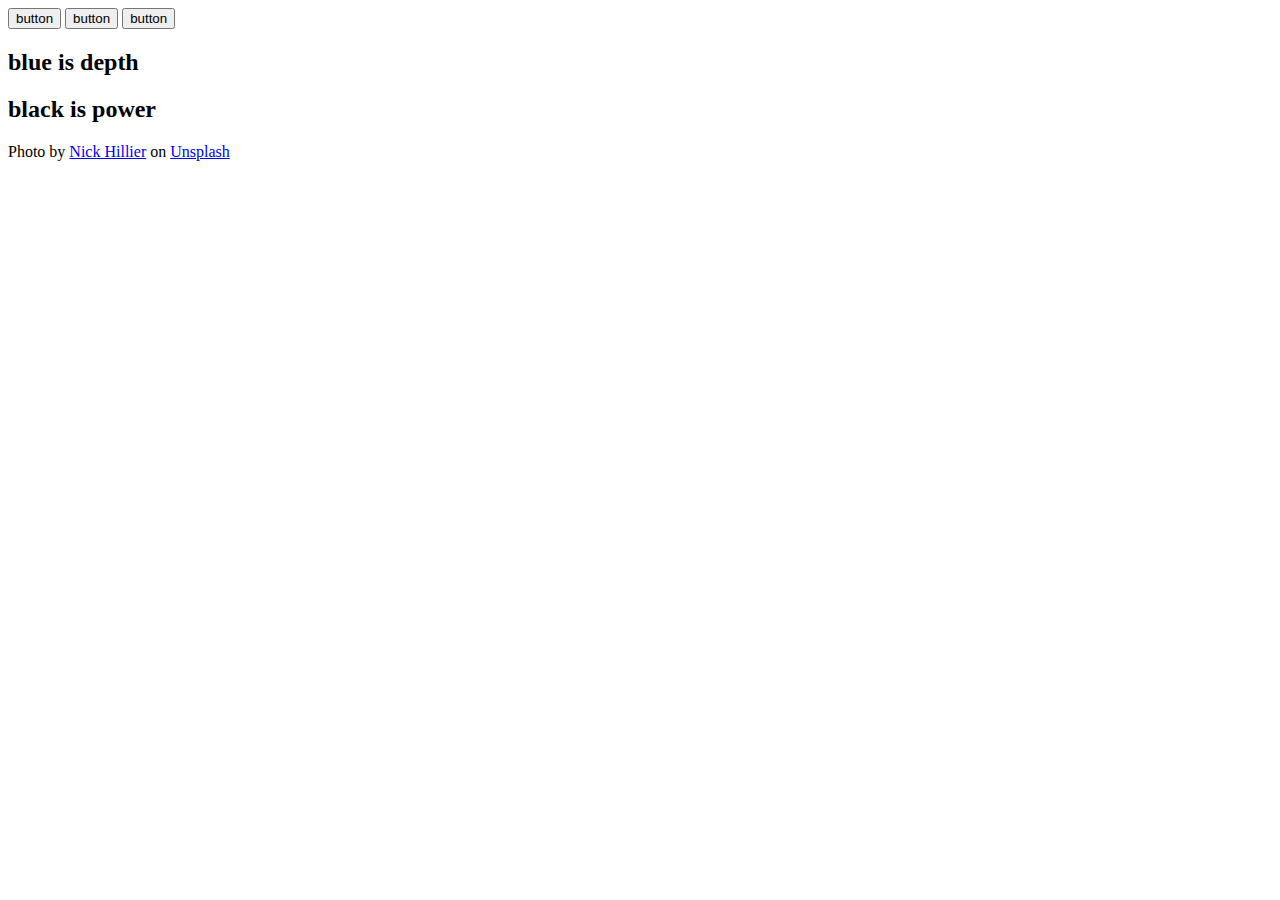
==== 09.split-screen/index.html @ c350df2f "AddedFilmCards" ====
<!DOCTYPE html>
<html lang="en">

<head>
    <meta charset="UTF-8">
    <meta name="viewport" content="width=device-width, initial-scale=1.0">
    <title>Split Screen</title>
    <link rel="stylesheet" href="style/style.css">
</head>

<body>
    <button class="hello">button</button>
    <button class="hello">button</button>
    <button class="hello">button</button>
    <div class="container">
        <div class="split left">
            <h2>
                blue is <strong>depth</strong>
            </h2>
        </div>
        <div class="split right">
            <h2>
              black is <strong>power</strong>
            </h2>
        </div>
    </div>

    <div class="credit">Photo by <a href="https://unsplash.com/@nhillier">Nick Hillier</a> on <a
            href="https://unsplash.com/">Unsplash</a></div>

    <script src="scripts/main.js"></script>
</body>

</html>
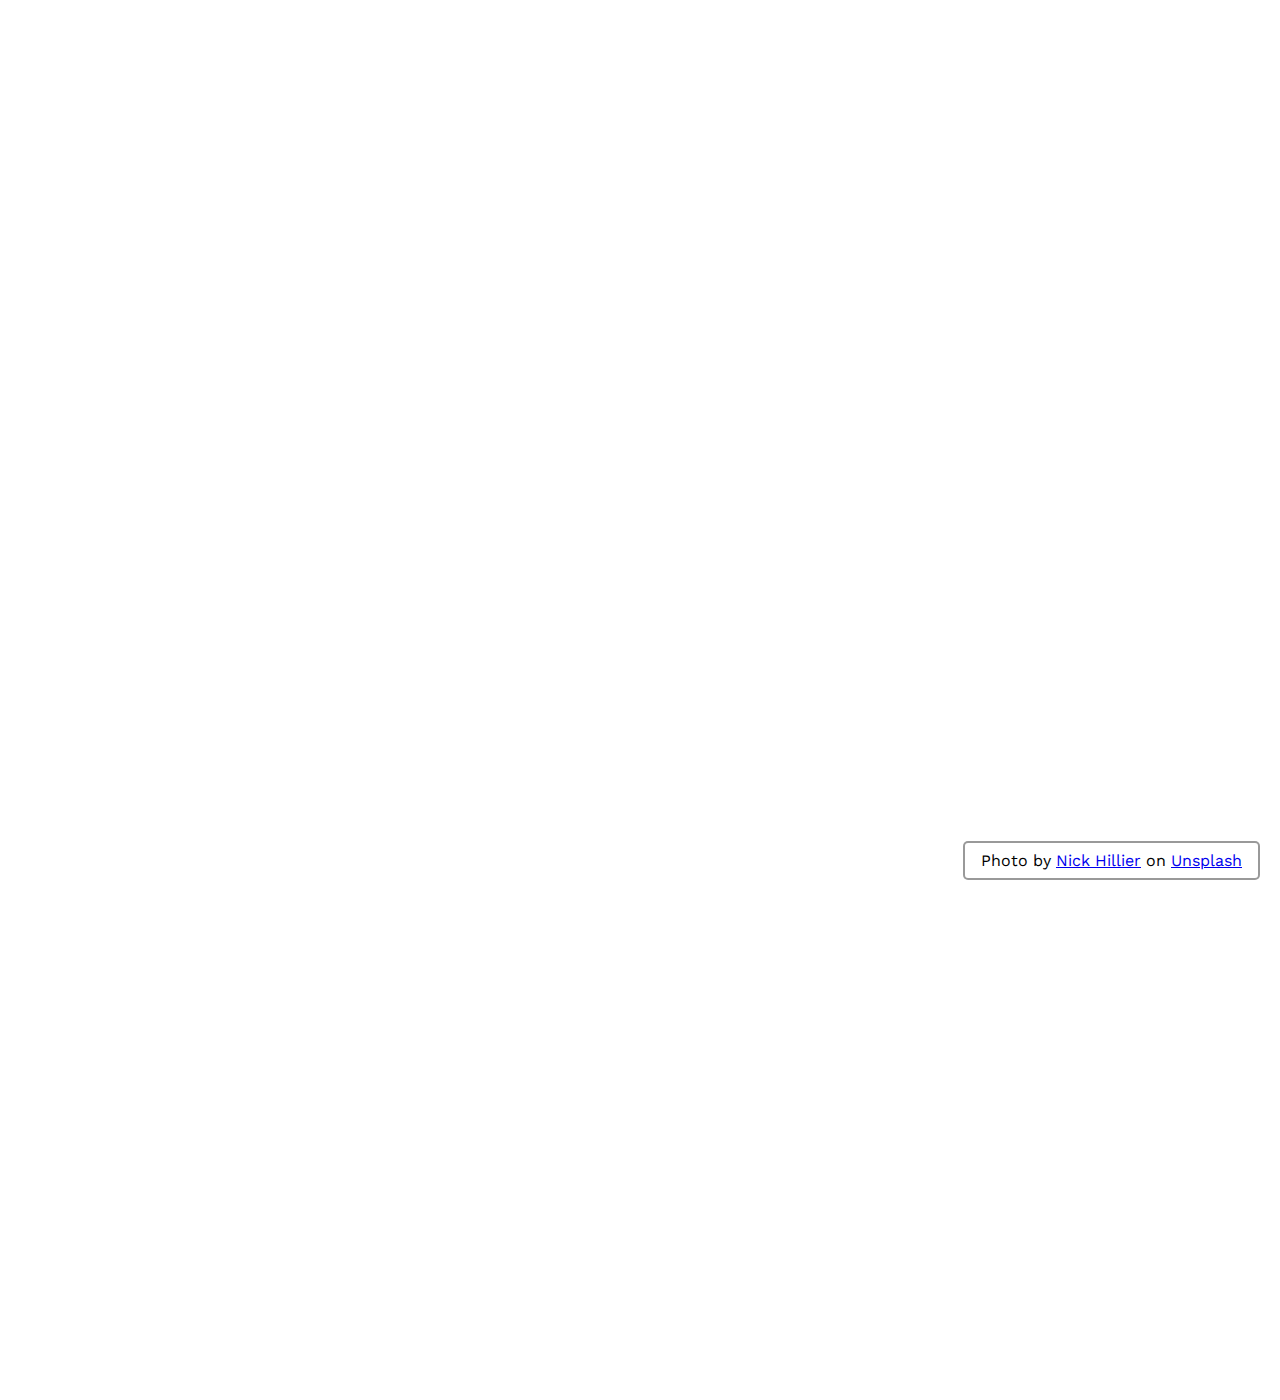
==== commit bfea28ef: "add cool buttons" ====
--- a/09.split-screen/index.html
+++ b/09.split-screen/index.html
@@ -1,34 +1,56 @@
 <!DOCTYPE html>
 <html lang="en">
+  <head>
+    <meta charset="UTF-8" />
+    <meta name="viewport" content="width=device-width, initial-scale=1.0" />
+    <title>Split Screen</title>
+    <link rel="stylesheet" href="style/style.css" />
+  </head>
 
-<head>
-    <meta charset="UTF-8">
-    <meta name="viewport" content="width=device-width, initial-scale=1.0">
-    <title>Split Screen</title>
-    <link rel="stylesheet" href="style/style.css">
-</head>
-
-<body>
-    <button class="hello">button</button>
-    <button class="hello">button</button>
-    <button class="hello">button</button>
+  <body>
     <div class="container">
-        <div class="split left">
-            <h2>
-                blue is <strong>depth</strong>
-            </h2>
-        </div>
-        <div class="split right">
-            <h2>
-              black is <strong>power</strong>
-            </h2>
-        </div>
+      <div class="split left">
+        <h2>blue is <strong>depth</strong></h2>
+      </div>
+      <div class="split right">
+        <h2>black is <strong>power</strong></h2>
+      </div>
+    </div>
+    <div class="container__buttons">
+      <div class="button__container">
+        <button class="hello_button"></button>
+        <button class="hello_button"></button>
+        <button class="hello_button"></button>
+        <button class="hello_button"></button>
+        <button class="hello_button"></button>
+        <button class="hello_button"></button>
+        <button class="hello_button"></button>
+        <button class="hello_button"></button>
+        <button class="hello_button"></button>
+        <button class="hello_button"></button>
+        <button class="hello_button"></button>
+        <button class="hello_button"></button>
+        <button class="hello_button"></button>
+        <button class="hello_button"></button>
+        <button class="hello_button"></button>
+        <button class="hello_button"></button>
+        <button class="hello_button"></button>
+        <button class="hello_button"></button>
+        <button class="hello_button"></button>
+        <button class="hello_button"></button>
+        <button class="hello_button"></button>
+        <button class="hello_button"></button>
+        <button class="hello_button"></button>
+        <button class="hello_button"></button>
+        <button class="hello_button"></button>
+      </div>
     </div>
 
-    <div class="credit">Photo by <a href="https://unsplash.com/@nhillier">Nick Hillier</a> on <a
-            href="https://unsplash.com/">Unsplash</a></div>
+    <div class="credit">
+      Photo by <a href="https://unsplash.com/@nhillier">Nick Hillier</a> on
+      <a href="https://unsplash.com/">Unsplash</a>
+    </div>
 
     <script src="scripts/main.js"></script>
-</body>
-
-</html>+  </body>
+</html>
--- a/09.split-screen/style/style.css
+++ b/09.split-screen/style/style.css
@@ -0,0 +1,157 @@
+@import url("https://fonts.googleapis.com/css2?family=Work+Sans:wght@400;800&display=swap");
+
+:root {
+  --hover-width: 99%;
+  --other-width: 1%;
+  --font-family: "Work Sans", sans-serif;
+}
+
+.container__buttons {
+  display: flex;
+  justify-content: center;
+  align-items: center;
+  flex-wrap: wrap;
+  background-color: rgb(255, 255, 255);
+}
+
+.button__container {
+  width: 500px;
+  display: flex;
+  justify-content: center;
+  align-items: center;
+  flex-wrap: wrap;
+  margin: 0;
+  padding: 0;
+  background-color: #fff;
+}
+
+.hidden {
+  display: none;
+}
+
+.hello_button {
+  background-color: white;
+
+  padding: 50px;
+  font-size: 20%;
+  border: none;
+}
+
+.hello-click {
+  background-color: black;
+
+  border: none;
+}
+
+html,
+body {
+  padding: 0;
+  margin: 0;
+  font-family: var(--font-family);
+  width: 100%;
+  height: 100%;
+  overflow-x: hidden;
+  text-decoration: none;
+  box-sizing: border-box;
+}
+
+h2 {
+  text-transform: uppercase;
+  font-size: 4rem;
+  font-weight: normal;
+  color: #fff;
+  position: absolute;
+  left: 50%;
+  top: 50%;
+  transform: translate(-50%, -50%);
+  white-space: nowrap;
+  z-index: 1;
+}
+h2 strong {
+  font-weight: 800;
+}
+
+.container {
+  background: url("../static/img/bg-bw.jpg") no-repeat;
+  background-attachment: fixed;
+  background-position: center;
+  background-size: cover;
+  position: relative;
+  width: 100%;
+  height: 100%;
+}
+
+.split {
+  position: absolute;
+  width: 50%;
+  height: 100%;
+  overflow: hidden;
+}
+
+.split.left:before {
+  content: "";
+  position: absolute;
+  background: url("../static/img/bg-colored.jpg") no-repeat;
+  background-attachment: fixed;
+  background-position: center;
+  background-size: cover;
+  top: 0;
+  right: 0;
+  bottom: 0;
+  left: 0;
+}
+
+.split.right {
+  right: 0;
+}
+
+.split.left,
+.split.right {
+  transition: 1000ms all ease-in-out;
+}
+
+.split.left *,
+.split.right * {
+  opacity: 0;
+  transition: 1000ms all ease-out;
+}
+
+.hover-left .left {
+  width: var(--hover-width);
+}
+
+.hover-left .left * {
+  opacity: 1;
+}
+.hover-left .right {
+  width: var(--other-width);
+}
+
+.hover-right .right {
+  width: var(--hover-width);
+}
+
+.hover-right .right * {
+  opacity: 1;
+}
+
+.hover-right .left {
+  width: var(--other-width);
+}
+
+@media (max-width: 800px) {
+  h1 {
+    font-size: 2rem;
+  }
+}
+
+.credit {
+  position: absolute;
+  bottom: 20px;
+  right: 20px;
+  background: rgba(255, 255, 255, 0.4);
+  border: 2px solid rgba(0, 0, 0, 0.4);
+  border-radius: 5px;
+  color: black;
+  padding: 0.5rem 1rem;
+}
